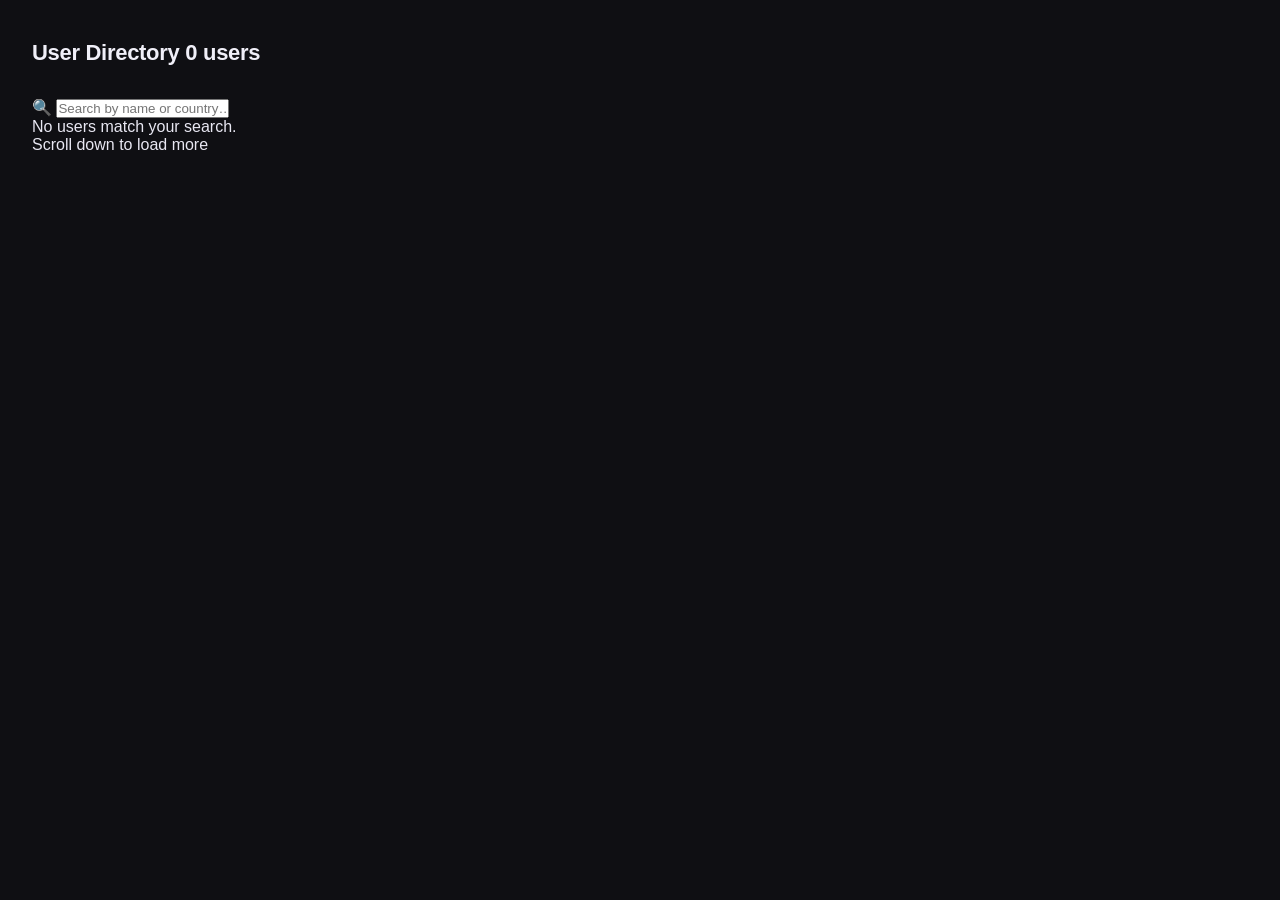
==== index3.html @ d818ec58 "Create index3.html 04 — Infinite Scroll + Search → index3.html + style3.css + script3.js Fetches re" ====
<!DOCTYPE html>
<html lang="en">
<head>
  <meta charset="UTF-8"/>
  <meta name="viewport" content="width=device-width, initial-scale=1.0"/>
  <title>Infinite Scroll + Search</title>
  <link rel="stylesheet" href="style.css"/>
</head>
<body>

  <div class="page-header">
    <div>
      <h1>User Directory <span class="badge" id="count-badge">0 users</span></h1>
    </div>
    <div class="search-wrap">
      <span class="search-icon">🔍</span>
      <input type="text" id="search" placeholder="Search by name or country…"/>
    </div>
  </div>

  <div class="grid" id="grid"></div>
  <div class="no-results" id="no-results">No users match your search.</div>
  <div id="sentinel"></div>
  <div class="status" id="status">Scroll down to load more</div>

  <script src="script.js"></script>
</body>
</html>
---- style.css ----
*, *::before, *::after { box-sizing: border-box; margin: 0; padding: 0; }

body {
  font-family: 'Segoe UI', sans-serif;
  background: #0f0f13;
  color: #e8e7f2;
  min-height: 100vh;
  padding: 40px 32px;
}

h1 {
  font-size: 22px;
  font-weight: 600;
  margin-bottom: 32px;
  color: #f0eff8;
  letter-spacing: -0.3px;
}

/* ── Board ── */
.board {
  display: grid;
  grid-template-columns: repeat(3, 1fr);
  gap: 20px;
  align-items: start;
}

/* ── Column ── */
.column {
  background: #18181f;
  border: 1px solid #2a2a35;
  border-radius: 12px;
  padding: 16px;
  min-height: 400px;
  transition: border-color 0.2s, background 0.2s;
}

.column.drag-over {
  border-color: #7f77dd;
  background: #1c1b2e;
}

.col-header {
  display: flex;
  align-items: center;
  justify-content: space-between;
  margin-bottom: 14px;
}

.col-title {
  font-size: 13px;
  font-weight: 600;
  letter-spacing: 0.06em;
  text-transform: uppercase;
  color: #9998b0;
}

.col-count {
  font-size: 12px;
  font-weight: 600;
  background: #2a2a38;
  color: #7f77dd;
  border-radius: 20px;
  padding: 2px 9px;
  min-width: 24px;
  text-align: center;
}

/* ── Card ── */
.card {
  background: #222230;
  border: 1px solid #2e2e3e;
  border-radius: 8px;
  padding: 12px 14px;
  margin-bottom: 10px;
  cursor: grab;
  display: flex;
  justify-content: space-between;
  align-items: flex-start;
  gap: 8px;
  animation: dropIn 0.25s ease;
  transition: border-color 0.15s, transform 0.15s;
}

.card:hover {
  border-color: #4a4a60;
  transform: translateY(-1px);
}

.card.dragging {
  opacity: 0.4;
  cursor: grabbing;
}

.card-text {
  font-size: 13.5px;
  line-height: 1.5;
  color: #ccc9e0;
}

.card-delete {
  background: none;
  border: none;
  color: #4a4a60;
  cursor: pointer;
  font-size: 16px;
  line-height: 1;
  padding: 0 2px;
  flex-shrink: 0;
  transition: color 0.15s;
}

.card-delete:hover { color: #e24b4a; }

@keyframes dropIn {
  from { opacity: 0; transform: translateY(-8px); }
  to   { opacity: 1; transform: translateY(0); }
}

/* ── Add card input ── */
.add-card {
  margin-top: 12px;
  display: flex;
  gap: 6px;
}

.add-card input {
  flex: 1;
  background: #0f0f13;
  border: 1px solid #2a2a35;
  border-radius: 7px;
  padding: 7px 10px;
  font-size: 13px;
  color: #e8e7f2;
  outline: none;
  transition: border-color 0.15s;
}

.add-card input:focus { border-color: #7f77dd; }
.add-card input::placeholder { color: #44445a; }

.add-card button {
  background: #7f77dd;
  border: none;
  border-radius: 7px;
  padding: 7px 12px;
  color: #fff;
  font-size: 18px;
  cursor: pointer;
  line-height: 1;
  transition: background 0.15s;
}

.add-card button:hover { background: #6a62c4; }

/* ── Column accent tops ── */
.column:nth-child(1) { border-top: 2px solid #ef9f27; }
.column:nth-child(2) { border-top: 2px solid #7f77dd; }
.column:nth-child(3) { border-top: 2px solid #27c93f; }
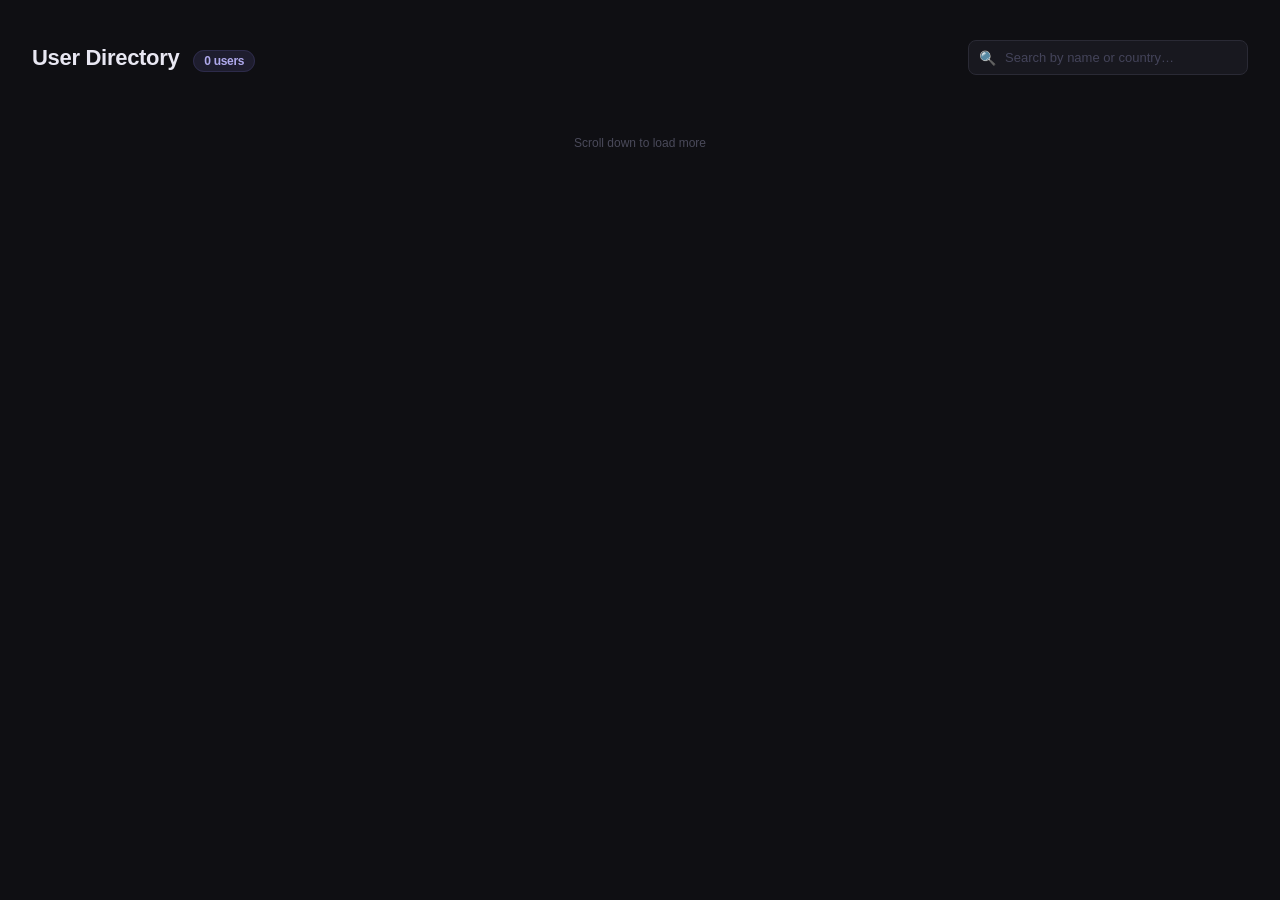
==== commit 610d9d11: "Update index3.html" ====
--- a/index3.html
+++ b/index3.html
@@ -4,7 +4,7 @@
   <meta charset="UTF-8"/>
   <meta name="viewport" content="width=device-width, initial-scale=1.0"/>
   <title>Infinite Scroll + Search</title>
-  <link rel="stylesheet" href="style.css"/>
+  <link rel="stylesheet" href="style3.css"/>
 </head>
 <body>
 
@@ -23,6 +23,6 @@
   <div id="sentinel"></div>
   <div class="status" id="status">Scroll down to load more</div>
 
-  <script src="script.js"></script>
+  <script3 src="script3.js"></script3>
 </body>
 </html>
--- a/style3.css
+++ b/style3.css
@@ -0,0 +1,171 @@
+*, *::before, *::after { box-sizing: border-box; margin: 0; padding: 0; }
+
+body {
+  font-family: 'Segoe UI', sans-serif;
+  background: #0f0f13;
+  color: #e8e7f2;
+  min-height: 100vh;
+  padding: 40px 32px;
+}
+
+/* ── Header ── */
+.page-header {
+  display: flex;
+  justify-content: space-between;
+  align-items: center;
+  margin-bottom: 24px;
+  gap: 16px;
+  flex-wrap: wrap;
+}
+
+h1 { font-size: 22px; font-weight: 600; letter-spacing: -0.3px; }
+
+.badge {
+  font-size: 12px;
+  background: #1e1d2e;
+  color: #afa9ec;
+  border: 1px solid #2d2b4a;
+  border-radius: 20px;
+  padding: 3px 10px;
+  margin-left: 8px;
+}
+
+/* ── Search ── */
+.search-wrap {
+  position: relative;
+  flex: 0 0 280px;
+}
+
+.search-wrap input {
+  width: 100%;
+  background: #18181f;
+  border: 1px solid #2a2a35;
+  border-radius: 8px;
+  padding: 9px 14px 9px 36px;
+  font-size: 13px;
+  color: #e8e7f2;
+  outline: none;
+  transition: border-color 0.2s;
+}
+
+.search-wrap input:focus { border-color: #7f77dd; }
+.search-wrap input::placeholder { color: #44445a; }
+
+.search-icon {
+  position: absolute;
+  left: 11px;
+  top: 50%;
+  transform: translateY(-50%);
+  font-size: 14px;
+  color: #44445a;
+  pointer-events: none;
+}
+
+/* ── Grid ── */
+.grid {
+  display: grid;
+  grid-template-columns: repeat(auto-fill, minmax(200px, 1fr));
+  gap: 14px;
+  margin-bottom: 24px;
+}
+
+/* ── User card ── */
+.user-card {
+  background: #18181f;
+  border: 1px solid #2a2a35;
+  border-radius: 12px;
+  padding: 20px 16px;
+  text-align: center;
+  animation: fadeUp 0.35s ease both;
+  transition: border-color 0.15s, transform 0.15s;
+}
+
+.user-card:hover {
+  border-color: #4a4a60;
+  transform: translateY(-2px);
+}
+
+@keyframes fadeUp {
+  from { opacity: 0; transform: translateY(10px); }
+  to   { opacity: 1; transform: translateY(0); }
+}
+
+.user-card img {
+  width: 62px;
+  height: 62px;
+  border-radius: 50%;
+  border: 2px solid #2e2e3e;
+  margin-bottom: 10px;
+}
+
+.user-name {
+  font-size: 14px;
+  font-weight: 600;
+  margin-bottom: 3px;
+}
+
+.user-email {
+  font-size: 11px;
+  color: #6b6a80;
+  word-break: break-all;
+  margin-bottom: 8px;
+}
+
+.user-country {
+  font-size: 11px;
+  background: #222230;
+  color: #9998b0;
+  border-radius: 20px;
+  padding: 2px 8px;
+  display: inline-block;
+}
+
+/* ── Skeleton ── */
+.skeleton-card {
+  background: #18181f;
+  border: 1px solid #2a2a35;
+  border-radius: 12px;
+  padding: 20px 16px;
+  text-align: center;
+}
+
+.skel {
+  background: linear-gradient(90deg, #1e1e28 25%, #2a2a38 50%, #1e1e28 75%);
+  background-size: 200% 100%;
+  animation: shimmer 1.4s infinite;
+  border-radius: 6px;
+  margin: 0 auto;
+}
+
+@keyframes shimmer {
+  to { background-position: -200% 0; }
+}
+
+.skel-avatar {
+  width: 62px;
+  height: 62px;
+  border-radius: 50%;
+  margin-bottom: 10px;
+}
+
+.skel-line { height: 10px; margin-bottom: 7px; }
+
+/* ── No results ── */
+.no-results {
+  text-align: center;
+  padding: 48px;
+  color: #4a4a5a;
+  font-size: 14px;
+  display: none;
+}
+
+/* ── Sentinel ── */
+#sentinel { height: 1px; }
+
+/* ── Status bar ── */
+.status {
+  text-align: center;
+  font-size: 12px;
+  color: #4a4a5a;
+  padding: 12px;
+}
